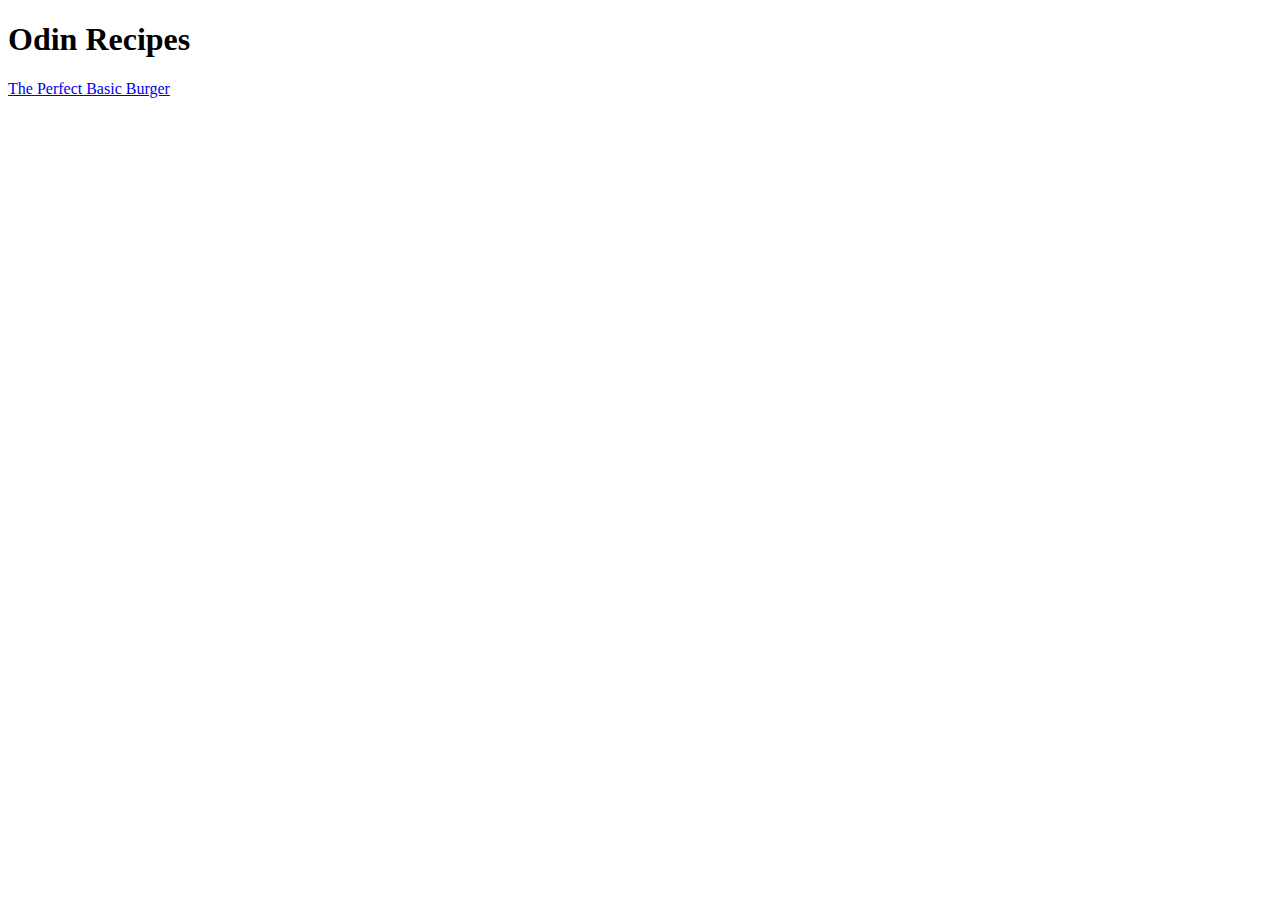
==== index.html @ b13ca8b3 "Add h1 to burger.html and add link from index" ====
<!DOCTYPE html>
<html lang="en">
    <head>
        <meta charset="utf-8">
        <title>Odin Recipes</title>
    </head>

    <body>
        <h1>Odin Recipes</h1>
        <a href="./recipes/burger.html">The Perfect Basic Burger</a>
    </body>

</html>
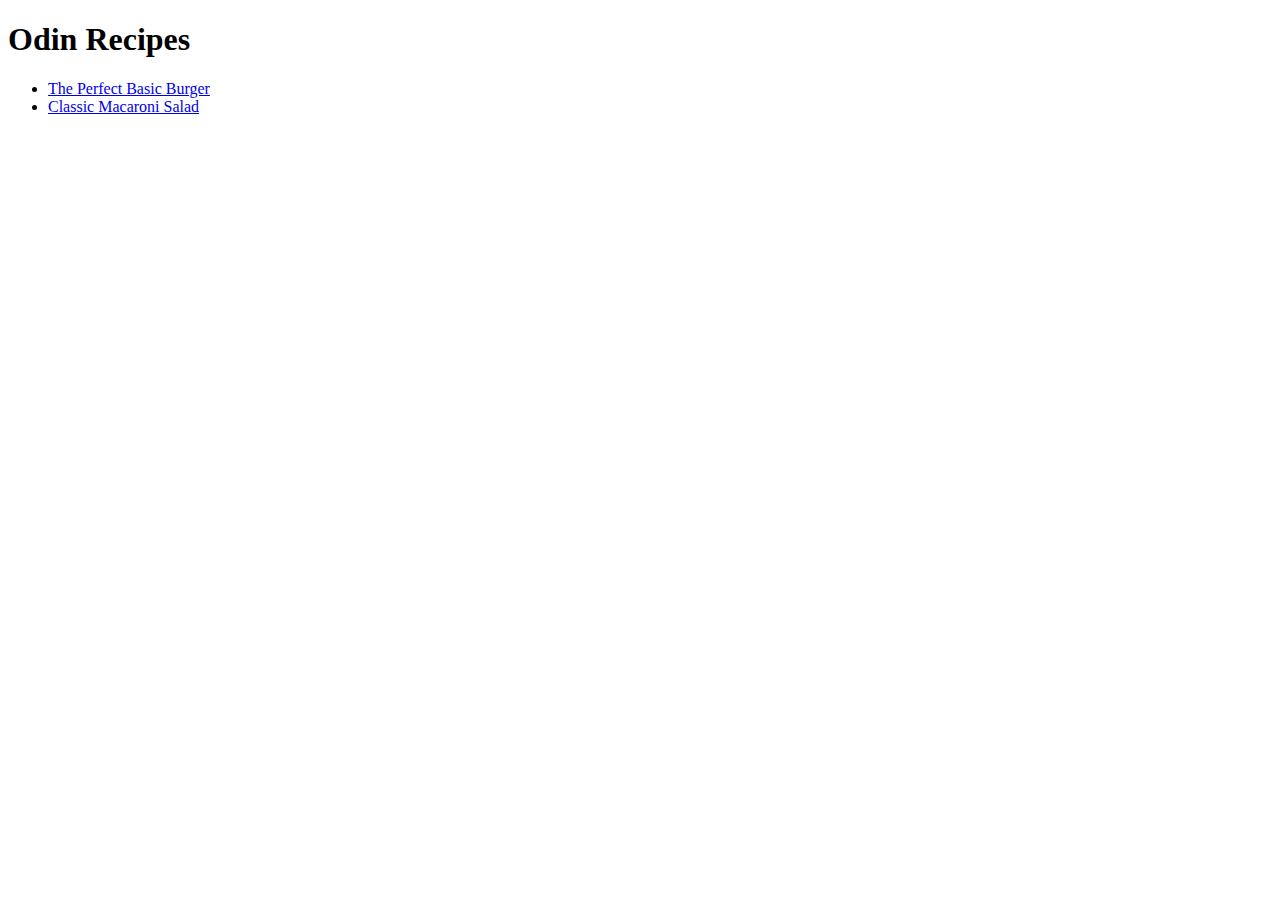
==== commit 2b9fb680: "Create macaronisalad.html and link to index.html" ====
--- a/index.html
+++ b/index.html
@@ -7,7 +7,10 @@
 
     <body>
         <h1>Odin Recipes</h1>
-        <a href="./recipes/burger.html">The Perfect Basic Burger</a>
+            <ul>
+                <li><a href="./recipes/burger.html">The Perfect Basic Burger</a></li>
+                <li><a href="./recipes/macaronisalad.html">Classic Macaroni Salad</a></li>
+            </ul>
     </body>
 
 </html>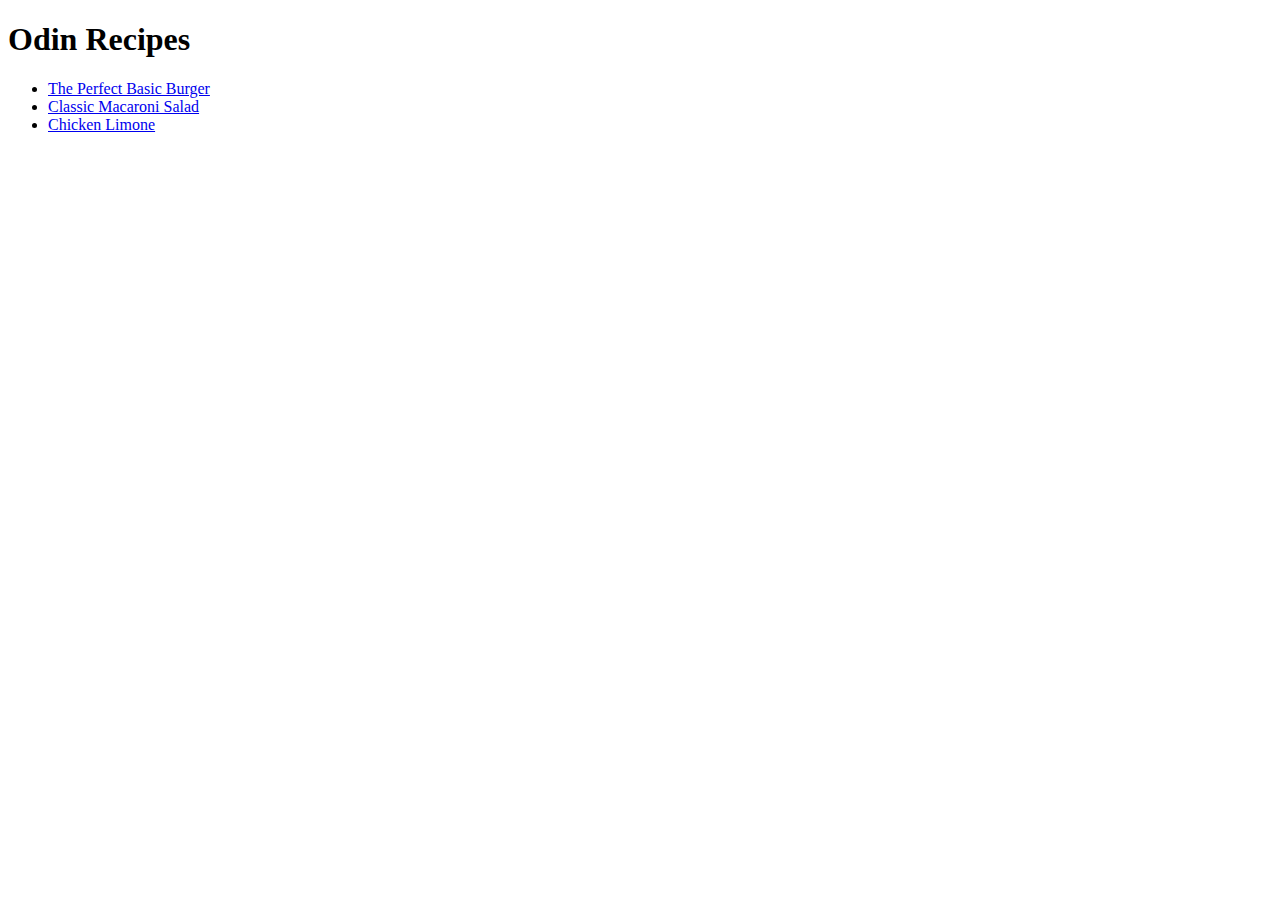
==== commit 97c25d8a: "Create chickenl.html and link it in index" ====
--- a/index.html
+++ b/index.html
@@ -10,6 +10,7 @@
             <ul>
                 <li><a href="./recipes/burger.html">The Perfect Basic Burger</a></li>
                 <li><a href="./recipes/macaronisalad.html">Classic Macaroni Salad</a></li>
+                <li><a href="./recipes/chickenl.html">Chicken Limone</a></li>
             </ul>
     </body>
 
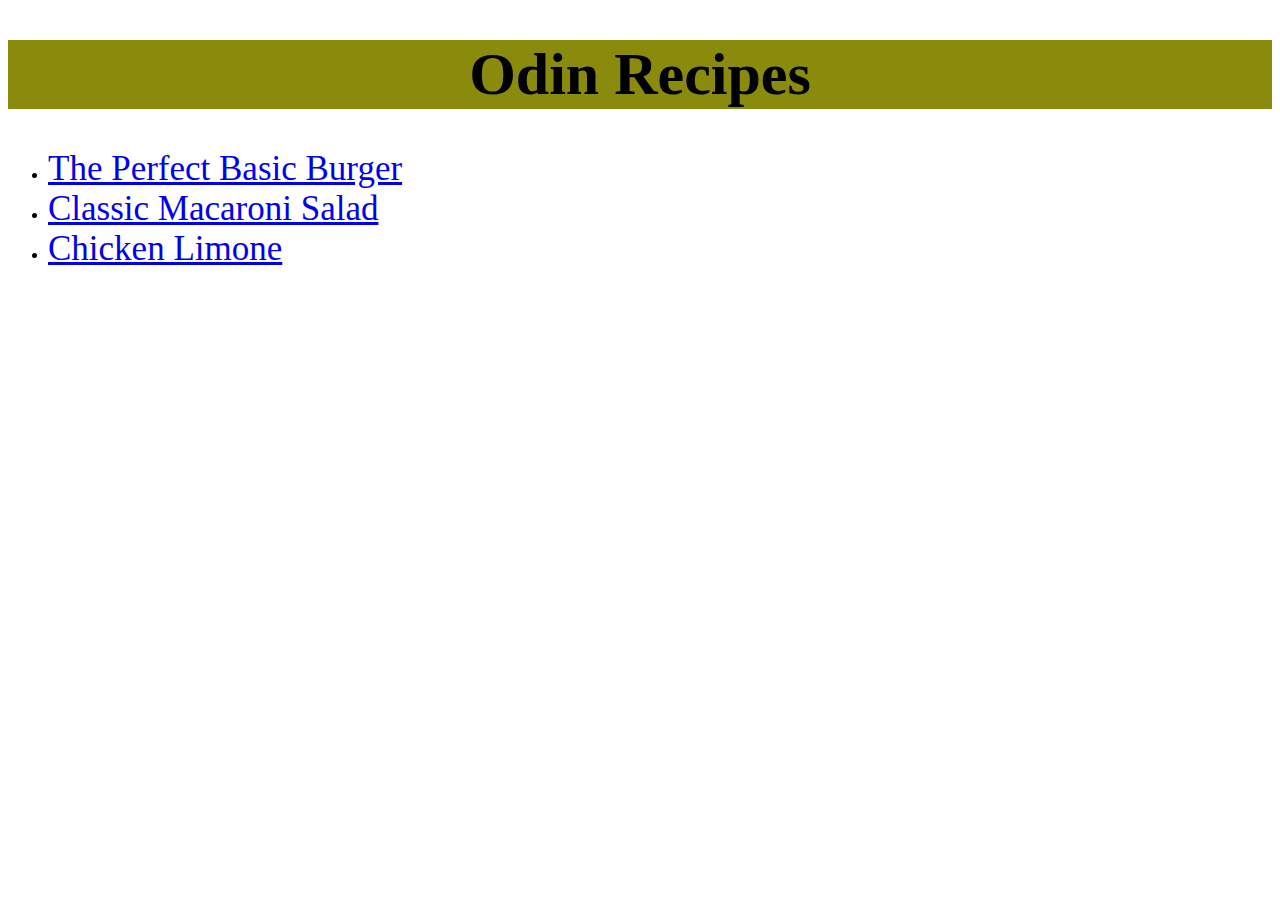
==== commit e1e9d84f: "Create styles.css and make index css ready" ====
--- a/index.html
+++ b/index.html
@@ -3,14 +3,15 @@
     <head>
         <meta charset="utf-8">
         <title>Odin Recipes</title>
+        <link rel="stylesheet" href="styles.css">
     </head>
 
     <body>
-        <h1>Odin Recipes</h1>
+        <h1 id="title" class="ft">Odin Recipes</h1>
             <ul>
-                <li><a href="./recipes/burger.html">The Perfect Basic Burger</a></li>
-                <li><a href="./recipes/macaronisalad.html">Classic Macaroni Salad</a></li>
-                <li><a href="./recipes/chickenl.html">Chicken Limone</a></li>
+                <li><a class="recipe ft" href="./recipes/burger.html">The Perfect Basic Burger</a></li>
+                <li><a class="recipe ft" href="./recipes/macaronisalad.html">Classic Macaroni Salad</a></li>
+                <li><a class="recipe ft" href="./recipes/chickenl.html">Chicken Limone</a></li>
             </ul>
     </body>
 
--- a/styles.css
+++ b/styles.css
@@ -0,0 +1,13 @@
+.ft {
+    font-family: "Times New Roman", sans-serif;   
+}
+#title {
+    font-size: 60px;
+    font-weight: 800;
+    background-color: rgba(132, 132, 0, 0.95);
+    text-align: center;
+}
+.recipe {
+    font-size: 35px;
+    text-align: center;
+}